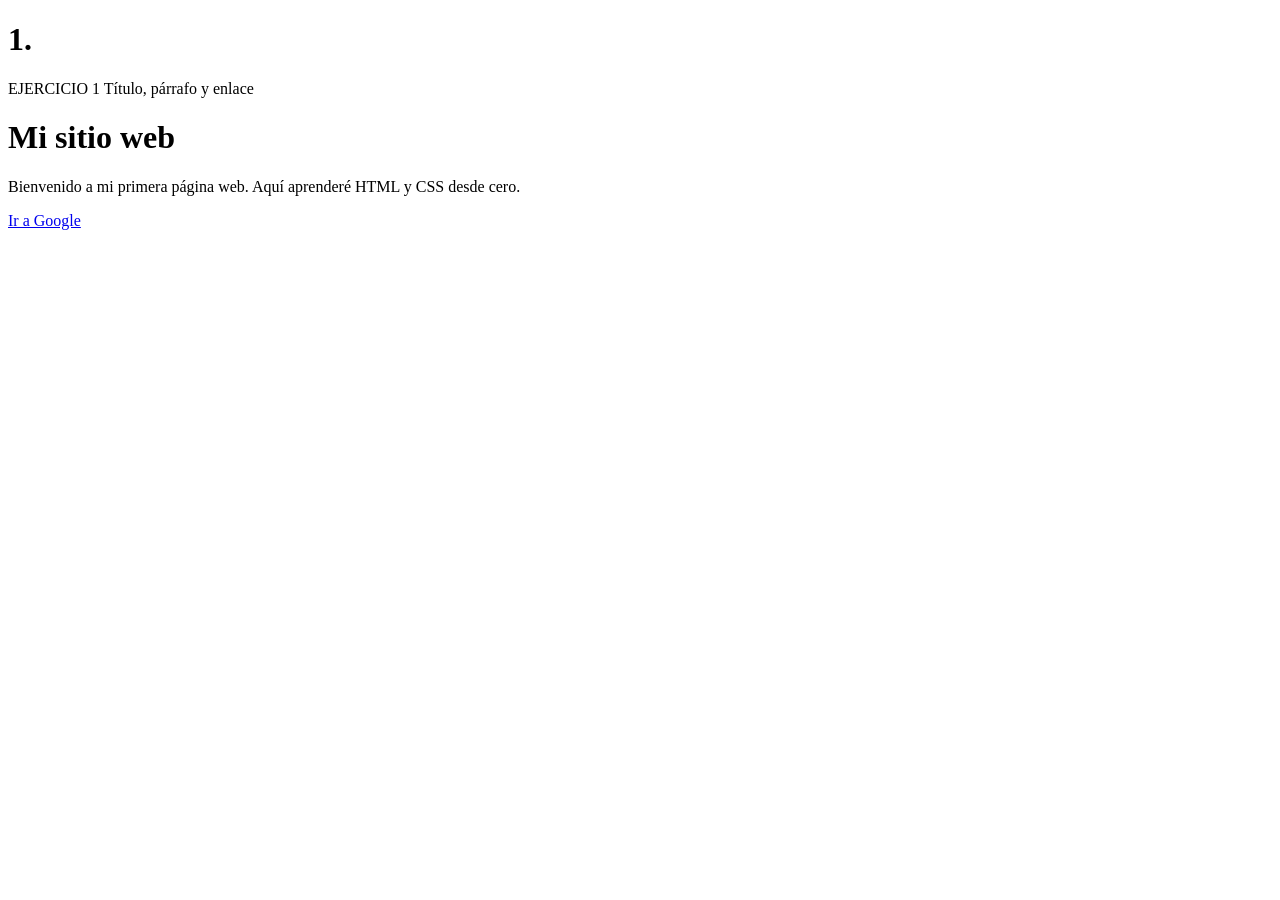
==== básico/Ejercicio_1/EJERCICIO1.html @ 86b45067 "Add files via upload" ====
<!DOCTYPE html>
<html>
<head>
    <meta charset='utf-8'>
    <meta http-equiv='X-UA-Compatible' content='IE=edge'>
    <title>EJERCICIO 1</title>
    <meta name='viewport' content='width=device-width, initial-scale=1'>
    <link rel='stylesheet' href='estilos.css'>
    <script src='estilos.css'></script>

</head>
<body>
    <h1>1.</h1>
    
    <div class="ejercicio">
        <span class="badge">EJERCICIO 1</span>
        Título, párrafo y enlace
    </div>

    <h1>Mi sitio web</h1>
    <p>Bienvenido a mi primera página web. Aquí aprenderé HTML y CSS desde cero.</p>
    <a href="https://www.google.com" target="_blank">Ir a Google</a>

</body>
</html>
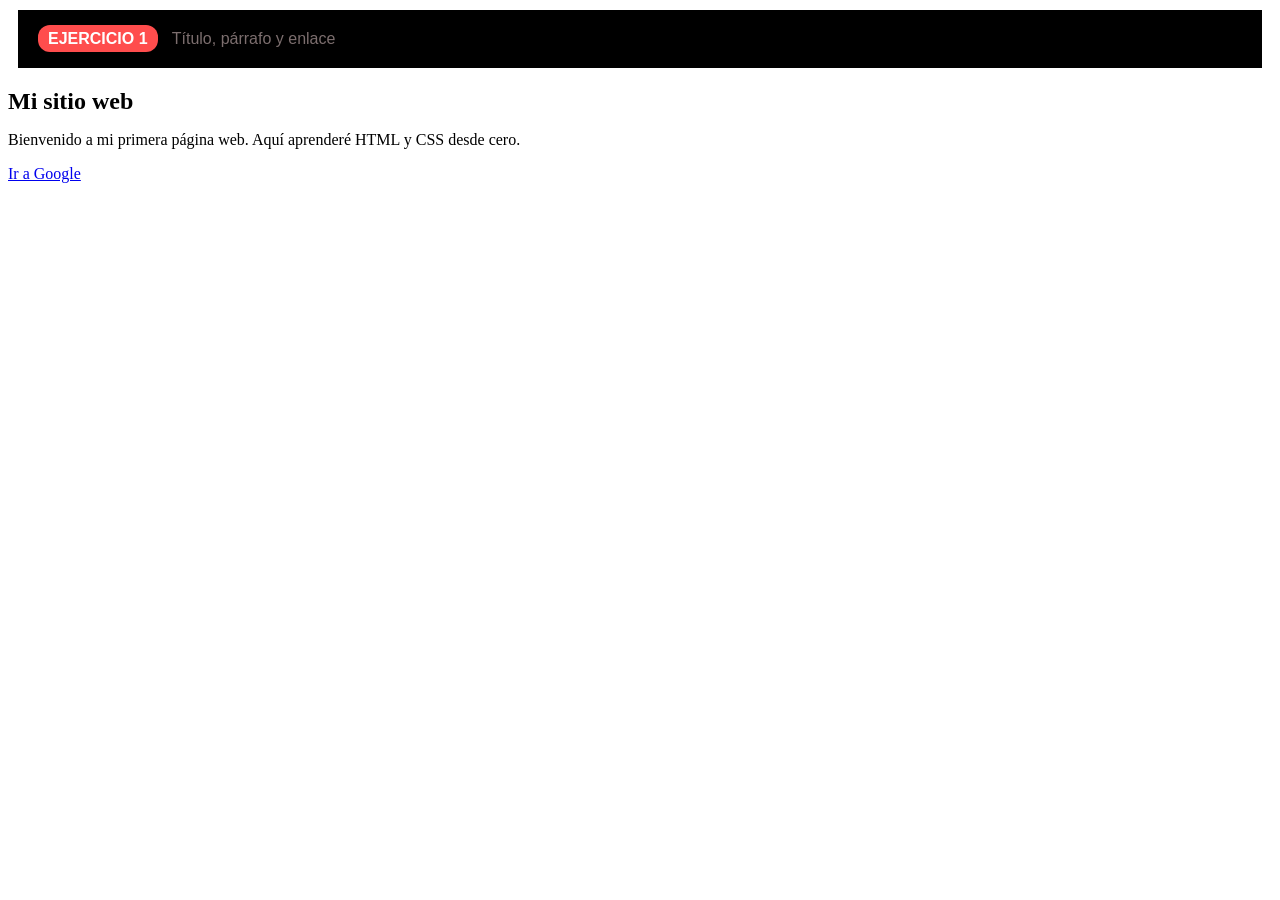
==== commit d7735986: "Add files via upload" ====
--- a/básico/Ejercicio_1/EJERCICIO1.html
+++ b/básico/Ejercicio_1/EJERCICIO1.html
@@ -10,7 +10,6 @@
 
 </head>
 <body>
-    <h1>1.</h1>
     
     <div class="ejercicio">
         <span class="badge">EJERCICIO 1</span>
--- a/básico/Ejercicio_1/estilos.css
+++ b/básico/Ejercicio_1/estilos.css
@@ -0,0 +1,27 @@
+div  {
+    font-family: Arial, sans-serif;
+    margin: 10px;
+    color: #7c6e6e;
+}
+
+.ejercicio {
+    background-color: black;
+    border:  20px solid black;
+}
+
+.badge {
+    background-color: #ff4d4d;
+    color: rgb(255, 255, 255);
+    padding: 5px 10px;
+    border-radius: 12px;
+    margin-right: 10px;
+    font-weight: bold;
+}
+
+h1 {
+    font-size: 24px;
+    margin-top: 20px;
+}
+
+
+
